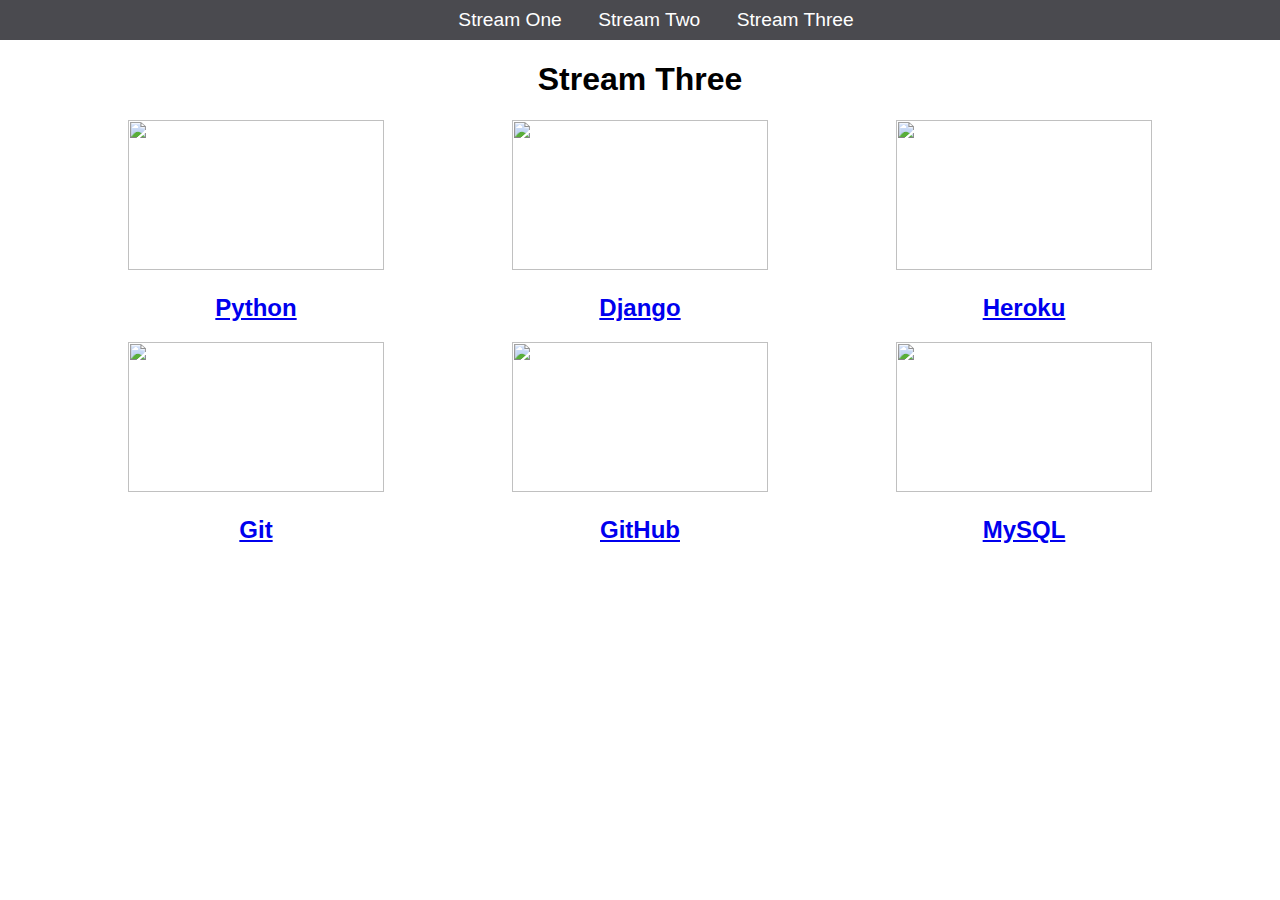
==== stream-three.html @ 868d8efe "Initial commit" ====
<!DOCTYPE html>
<html>
	<head>
		<title>Hello World</title>
		<link rel="stylesheet" href="css/style.css" type="text/css" />
	</head>
	<body>
		<nav>
			<ul>
				<li><a href="stream-one.html">Stream One</a></a></li>
				<li><a href="stream-two.html">Stream Two</a></li>
				<li><a href="stream-three.html">Stream Three</a></li>
			</ul>
		</nav>
		<h1>Stream Three</h1>
		<div class="card">
			<a href="https://en.wikipedia.org/wiki/Python_(programming_language)">
				<img src="https://encrypted-tbn0.gstatic.com/images?q=tbn:ANd9GcQF1kVhgHXru-N6bd2tEjTbV0I4B_uLjz8LQjNqUjaiOoEPl73n"/>
				<h2>Python</h2>
			</a>
		</div>
		<div class="card">
			<a href="https://en.wikipedia.org/wiki/Django_(web_framework)">
				<img src="http://www.indiainfotech.com/hire/img/django.png"/>
				<h2>Django</h2>
			</a>
		</div>
		<div class="card">
			<a href="https://en.wikipedia.org/wiki/Heroku">
				<img src="https://beyondscheme.com/images/technologies/heroku.png"/>
				<h2>Heroku</h2>
			</a>
		</div>
		<div class="card">
			<a href="https://en.wikipedia.org/wiki/Git">
			<img src="https://excelisys.com/wp-content/uploads/2016/09/git-225x400-1.png"/>
			<h2>Git</h2>
			</a>
		</div>
		<div class="card">
			<a href="https://en.wikipedia.org/wiki/GitHub">
			<img src="https://ucarecdn.com/e1a6a747-b8b4-4dd0-b662-27fecfcfc060/"/>
			<h2>GitHub</h2>
		</div>
		<div class="card">
			<a href="https://en.wikipedia.org/wiki/MySQL">
				<img src="http://pngimg.com/uploads/mysql/mysql_PNG23.png"/>
				<h2>MySQL</h2>
			</a>
		</div>
	</body>
</html>
---- css/style.css ----
body {
    margin:0;
    padding:0;
    font-family: 'Oswald', sans-serif;
}

nav ul {
    list-style: none;
    background-color: #4a4a4f;
    text-align: center;
    margin: 0;
    padding: 0;
}

nav li {
    font-size: 1.2em;
    line-height: 40px;
    height:40px;
    display: inline-block;
    margin-left: 2.5%;
}

nav a {
    text-decoration: none;
    color: #ffffff;
    display: block;
}

nav a:hover {
    background-color: #ffffff;
    color: #4a4a4f;
}

.card {
    float: left;
    width: 20%;
    margin-left: 10%;
}

.card a {
    text-align: center;
}

img {
    width:100%;
    height:150px;
}

h1 {
    text-align: center;
}
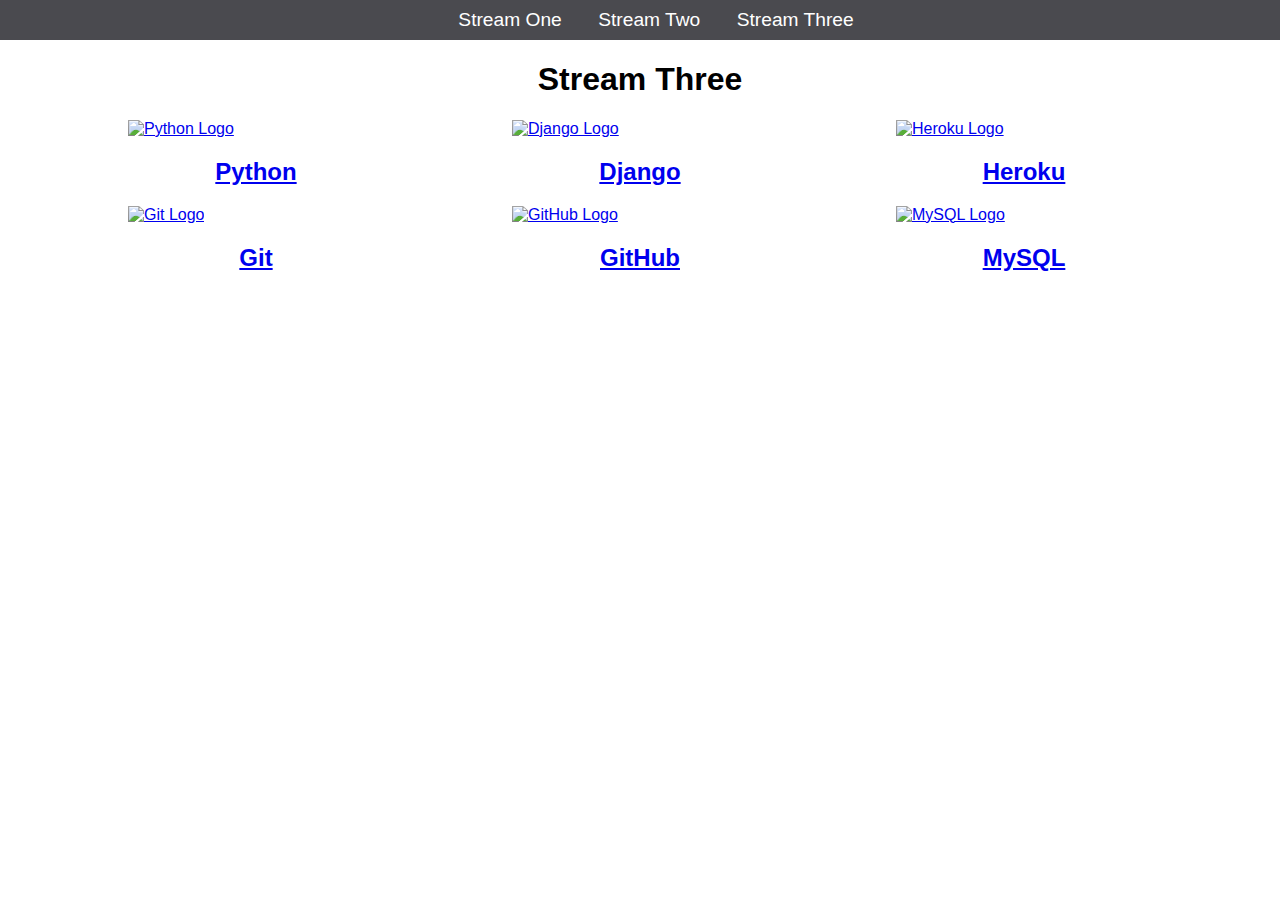
==== commit 91b3ddb0: "Upload changes after HTML validation" ====
--- a/stream-three.html
+++ b/stream-three.html
@@ -1,5 +1,5 @@
 <!DOCTYPE html>
-<html>
+<html lang="en">
 	<head>
 		<title>Hello World</title>
 		<link rel="stylesheet" href="css/style.css" type="text/css" />
@@ -7,7 +7,7 @@
 	<body>
 		<nav>
 			<ul>
-				<li><a href="stream-one.html">Stream One</a></a></li>
+				<li><a href="index.html">Stream One</a></li>
 				<li><a href="stream-two.html">Stream Two</a></li>
 				<li><a href="stream-three.html">Stream Three</a></li>
 			</ul>
@@ -15,36 +15,37 @@
 		<h1>Stream Three</h1>
 		<div class="card">
 			<a href="https://en.wikipedia.org/wiki/Python_(programming_language)">
-				<img src="https://encrypted-tbn0.gstatic.com/images?q=tbn:ANd9GcQF1kVhgHXru-N6bd2tEjTbV0I4B_uLjz8LQjNqUjaiOoEPl73n"/>
+				<img src="https://encrypted-tbn0.gstatic.com/images?q=tbn:ANd9GcQF1kVhgHXru-N6bd2tEjTbV0I4B_uLjz8LQjNqUjaiOoEPl73n" alt="Python Logo"/>
 				<h2>Python</h2>
 			</a>
 		</div>
 		<div class="card">
 			<a href="https://en.wikipedia.org/wiki/Django_(web_framework)">
-				<img src="http://www.indiainfotech.com/hire/img/django.png"/>
+				<img src="http://www.indiainfotech.com/hire/img/django.png" alt="Django Logo"/>
 				<h2>Django</h2>
 			</a>
 		</div>
 		<div class="card">
 			<a href="https://en.wikipedia.org/wiki/Heroku">
-				<img src="https://beyondscheme.com/images/technologies/heroku.png"/>
+				<img src="https://beyondscheme.com/images/technologies/heroku.png" alt="Heroku Logo"/>
 				<h2>Heroku</h2>
 			</a>
 		</div>
 		<div class="card">
 			<a href="https://en.wikipedia.org/wiki/Git">
-			<img src="https://excelisys.com/wp-content/uploads/2016/09/git-225x400-1.png"/>
+			<img src="https://excelisys.com/wp-content/uploads/2016/09/git-225x400-1.png" alt="Git Logo"/>
 			<h2>Git</h2>
 			</a>
 		</div>
 		<div class="card">
 			<a href="https://en.wikipedia.org/wiki/GitHub">
-			<img src="https://ucarecdn.com/e1a6a747-b8b4-4dd0-b662-27fecfcfc060/"/>
+			<img src="https://ucarecdn.com/e1a6a747-b8b4-4dd0-b662-27fecfcfc060/" alt="GitHub Logo"/>
 			<h2>GitHub</h2>
+			</a>
 		</div>
 		<div class="card">
 			<a href="https://en.wikipedia.org/wiki/MySQL">
-				<img src="http://pngimg.com/uploads/mysql/mysql_PNG23.png"/>
+				<img src="http://pngimg.com/uploads/mysql/mysql_PNG23.png" alt="MySQL Logo"/>
 				<h2>MySQL</h2>
 			</a>
 		</div>
